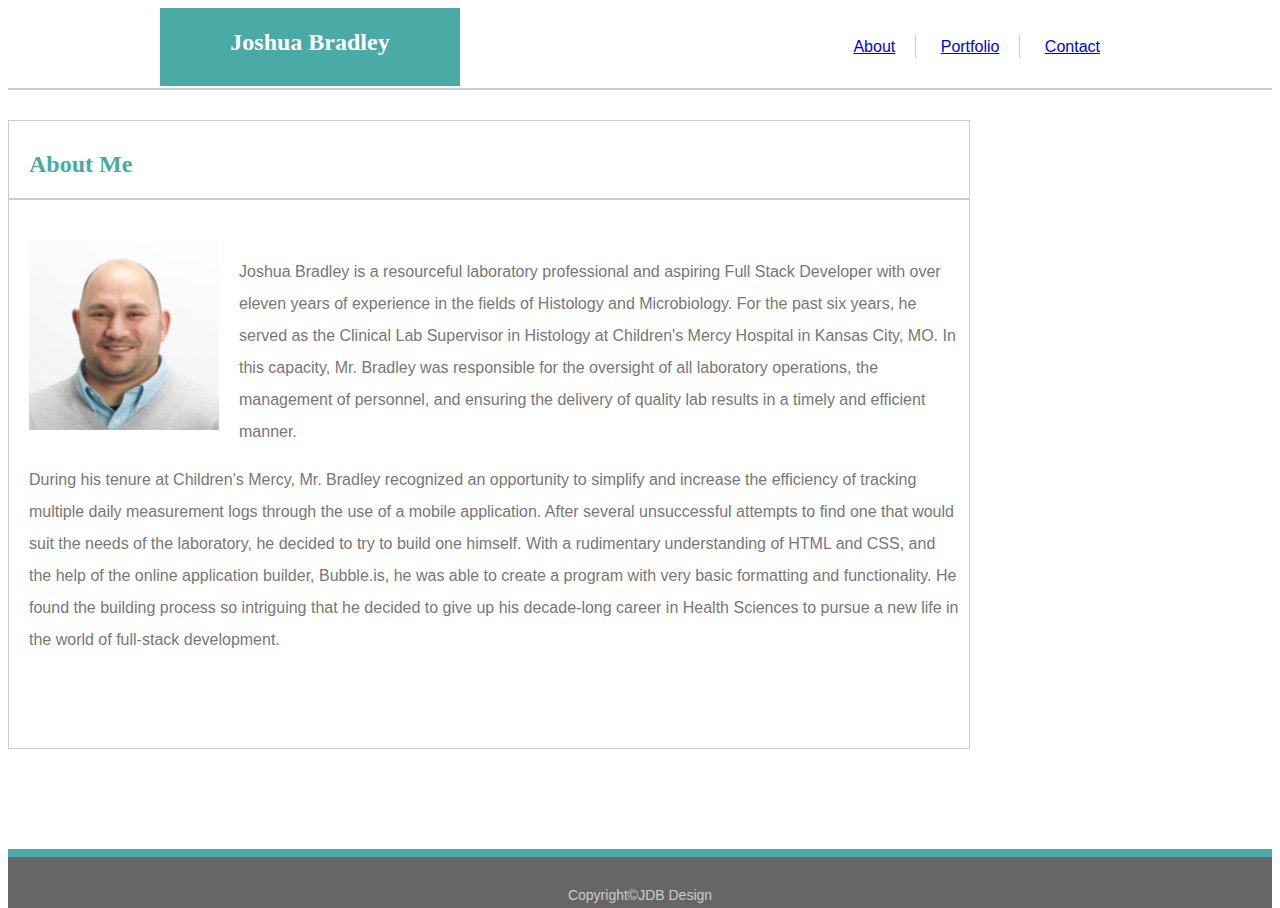
==== index.html @ da46499e "moving files to new repository" ====
<!DOCTYPE html>
<html lang="en">

  <head>

    <meta charset='UTF-8'>
    <meta name="viewpoint" content="width=device-width, initial-scale=1">

    <title>About Me</title>

    <!-- Latest compiled and minified CSS -->
    <link rel='stylesheet' href='https://maxcdn.bootstrapcdn.com/bootstrap/3.3.6/css/bootstrap.min.css' integrity='sha384-1q8mTJOASx8j1Au+a5WDVnPi2lkFfwwEAa8hDDdjZlpLegxhjVME1fgjWPGmkzs7' crossorigin='anonymous'>
    <!-- Linking CSS -->
    <link rel='stylesheet' type='text/css' href='./Assets/CSS/style.css'>
 
    <!-- Favicon -->
    <link rel="icon" type="favicon/png" href="./Assets/Images/favicon.png">

  </head>

    <!-- Header tag encompasses the header over the full width of the page -->
    <header>

      <!-- Head class encompasses the name block and page links portions of the header-->
      <div class="head">
        <!-- Name class encompasses the name block -->
        <div class="name">
          <h1>Joshua Bradley</h1>
        </div>
        <!-- Links class encompasses the page links -->
        <div class="links">
          <span id="about"><a href="/Basic-Portfolio/index.html">About</a></span>
          <span id="portfolio"><a href="/Basic-Portfolio/portfolio.html">Portfolio</a></span>
          <span id="contact"><a href="/Basic-Portfolio/contact.html">Contact</a></span>
        </div>
      </div>
      
    </header>

  <!-- Body tag encompasses all content below the header -->
  <body>

    <!-- Container class encompasses the box containing the secondary header and the page content, in this case the bio paragraphs -->
    <div class="container">
      <h2>About Me</h2>
      <!-- Content class encompasses the image and the paragraphs -->
      <div class="content">
        <img id="profile" src="./Assets/Images/Profile-Pic.jpg" alt="Joshua Bradley Profile Pic">
        <p>Joshua Bradley is a resourceful laboratory professional and aspiring Full Stack Developer with over eleven years of experience in the fields of Histology and Microbiology. For the past six years, he served as the Clinical Lab Supervisor in Histology at Children's Mercy Hospital in Kansas City, MO. In this capacity, Mr. Bradley was responsible for the oversight of all laboratory operations, the management of personnel, and ensuring the delivery of quality lab results in a timely and efficient manner.</p>
        <p>During his tenure at Children's Mercy, Mr. Bradley recognized an opportunity to simplify and increase the efficiency of tracking multiple daily measurement logs through the use of a mobile application. After several unsuccessful attempts to find one that would suit the needs of the laboratory, he decided to try to build one himself. With a rudimentary understanding of HTML and CSS, and the help of the online application builder, Bubble.is, he was able to create a program with very basic formatting and functionality. He found the building process so intriguing that he decided to give up his decade-long career in Health Sciences to pursue a new life in the world of full-stack development.</p>
      </div>
    </div>
    
    <footer>Copyright&copy;JDB Design</footer>

  </body>

</html>
---- Assets/CSS/style.css ----
/* Height used for sticky footer */
html,
body {
  height: 100%;
}
/* Formats header for entire width of page */
header {
  background-color: #ffffff;
  width: 100%;
  height: 80px;
  margin: 0 auto;
  border-bottom: 2px solid #cccccc;
}

/* Flex display and direction used for sticky footer */
/* Sets display background as an image for entire page */
body {
  display: flex;
  flex-direction: column;
  font-family: Arial, 'Helvetica Neue', Helvetica, sans-serif;
  color: #777777;
  background-image: url("/Basic-Portfolio/Assets/Images/ticks.png");
}

/* Name block character formatting */
h1 {
  font-family: Georgia, 'Times New Roman', Times, serif;
  color: #ffffff;
  font-size: 24px;
  line-height: 1.5em;
  font-weight: bold;
}

/* Determines the width limits of the name block and page links on the header */
.head {
  width: 960px;
  margin: 0 auto;
}

/* Name block box formatting and positioning */
.name {
  background-color: #4aaaa5;
  height: 78px;
  width: 300px;
  float: left;
  text-align: center;
}

/* Page links positioning */
.links {
  float: right;
  text-align: center;
}

/* Page link boxes */
#about,
#portfolio,
#contact {
  padding: 3px 20px;
  position: relative;
  top: 30px;
  right: 0px;
}

/* Floating border */
#about {
  border-right: 1px solid #cccccc;
}

/* Floating border */
#portfolio {
  border-right: 1px solid #cccccc;
}

/* Formats content box with secondary header within each page */
.container {
  background-color: #ffffff;
  width: 960px;
  margin-top: 30px;
  margin-bottom: 100px;
  border: 1px solid #cccccc;
  padding-bottom: 20px;
  flex: 1 0 auto;
}

/* Formats the content only */
.content {
  width: 930px;
  margin: 0 auto;
  padding: 20px;
}

/* Formats the secondary header only */
h2 {
  color: #4aaaa5;
  font-family: Georgia, 'Times New Roman', Times, serif;
  font-weight: bold;
  padding-top: 10px;
  padding-bottom: 20px;
  padding-left: 20px;
  border-bottom: 2px solid #cccccc;
}

/* Formats and positions the profile image */
#profile {
  float: left;
  margin-right: 20px;
  margin-bottom: 10px;
  height: 190px;
  width: 190px;
}

/* Formats paragraph text and spacing */
p {
  font-size: 16px;
  line-height: 2em;
}

/* Formats footer */
/* Flex-shrink used for sticky footer */
footer {
  flex-shrink: 0;
  background-color: #666666;
  padding-top: 30px;
  padding-bottom: 5px;
  width: 100%;
  color: #cccccc;
  font-size: 14px;
  text-align: center;
  border-top: 8px solid #4aaaa5;
}

/* Spacing for box containing all project images */
.projects {
  padding-top: 30px;
  padding-left: 50px;
  padding-bottom: 20px;
}

/* Spacing and sizing for each project image */
#hangman,
#rpg,
#trivia,
#widget,
#rock {
  margin-right: 50px;
  margin-bottom: 50px;
  height: 250px;
  width: 250px;
}

/* Positioning for each project image, allows text box overlay */
.hangman,
.rpg,
.trivia,
.widget,
.rock {
  position: relative;
  float: left;
}

/* Positioning and formatting for text box on project images */
h4 {
  position: absolute;
  left: 0px;
  bottom: 50px;
  height: 50px;
  width: 250px;
  background-color: #4aaaa5;
  color: #ffffff;
  text-align: center;
  font-size: 24px;
  padding-top: 10px;
  padding-bottom: 10px;
  font-family: Georgia, 'Times New Roman', Times, serif;
}

/* Spacing for submission form */
form {
  line-height: 2em;
}

/* Extends input boxes for length of container */
input {
  width: 100%
}

/* Modifies message text box */
#message {
  width: 100%;
  height: 150px;
  line-height: 1.5em;
}

/* Modifies submit button */
#submit {
  height: 40px;
  width: 120px;
  background-color: #4aaaa5;
  color: #ffffff;
  font-size: 18px;
  line-height: 1.5em;
  border: 1px solid #4aaaa5;
}
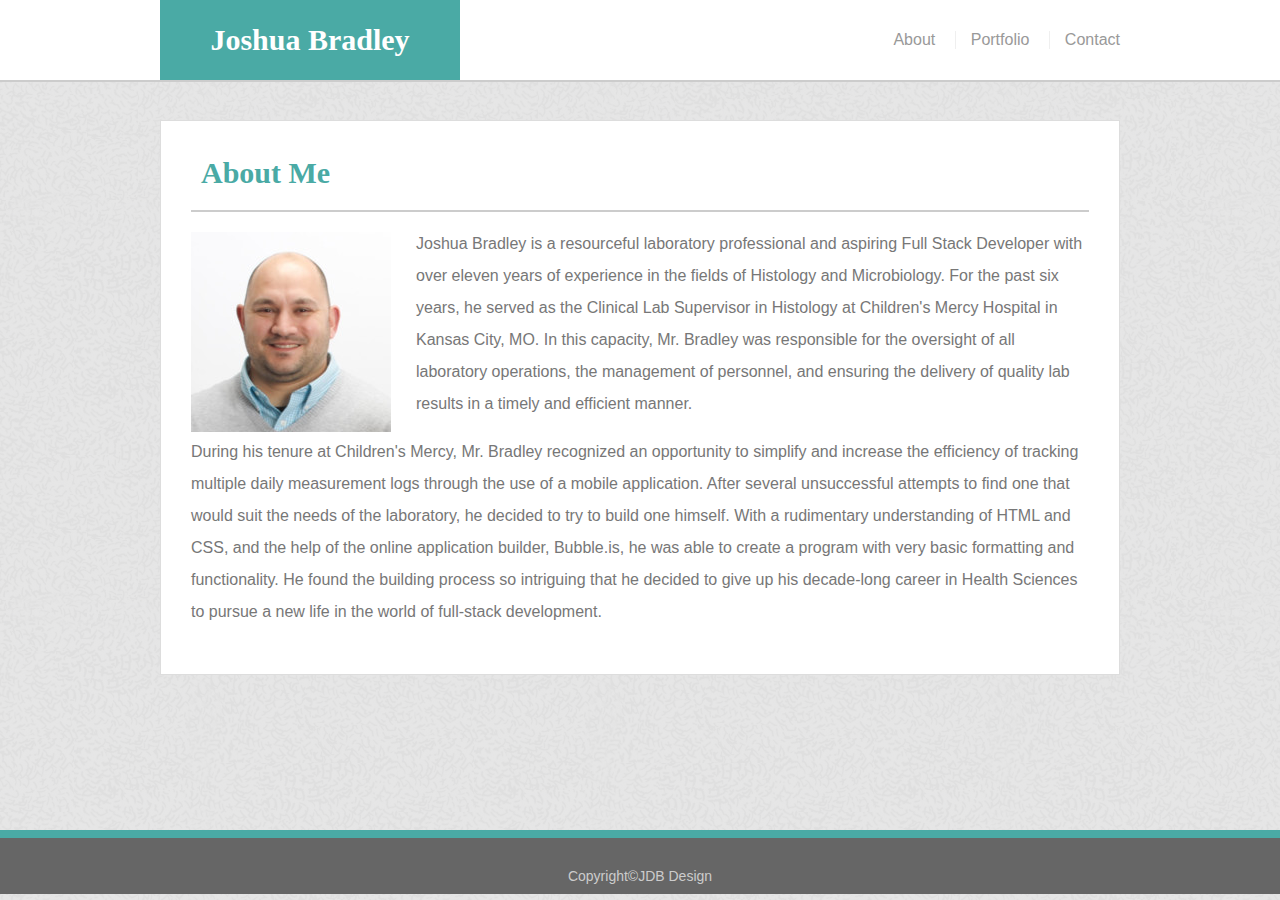
==== commit 6908a422: "incorporated recommended changes" ====
--- a/index.html
+++ b/index.html
@@ -1,58 +1,48 @@
 <!DOCTYPE html>
 <html lang="en">
 
-  <head>
+<head>    
+  <meta charset='UTF-8'>
+  <meta name="viewpoint" content="width=device-width,initial-scale=1">
+  <title>About Me | Joshua Bradley</title>
+  <!-- Linking CSS -->
+  <link rel='stylesheet' type='text/css' href='./Assets/CSS/style.css'> 
+  <!-- Favicon -->
+  <link rel="icon" type="favicon/png" href="./AssetsImages/favicon.png">
+</head>
 
-    <meta charset='UTF-8'>
-    <meta name="viewpoint" content="width=device-width, initial-scale=1">
+<body>
 
-    <title>About Me</title>
+  <header id="head">
+    <div class="container">
+      <h1 id="logo">Joshua Bradley</h1>
+      <nav>
+        <a href="./index.html">About</a>
+        <a href="./portfolio.html">Portfolio</a>
+        <a href="./contact.html">Contact</a>
+      </nav>
+    </div>
+  </header>
 
-    <!-- Latest compiled and minified CSS -->
-    <link rel='stylesheet' href='https://maxcdn.bootstrapcdn.com/bootstrap/3.3.6/css/bootstrap.min.css' integrity='sha384-1q8mTJOASx8j1Au+a5WDVnPi2lkFfwwEAa8hDDdjZlpLegxhjVME1fgjWPGmkzs7' crossorigin='anonymous'>
-    <!-- Linking CSS -->
-    <link rel='stylesheet' type='text/css' href='./Assets/CSS/style.css'>
- 
-    <!-- Favicon -->
-    <link rel="icon" type="favicon/png" href="./Assets/Images/favicon.png">
+  <div id="main-container" class="container">
+    <section class="main-section">
 
-  </head>
+      <h2>About Me</h2>
+    
+      <img id="profile" src="./Assets/Images/Profile-Pic.jpg" alt="Joshua Bradley Profile Pic">
+      <p>Joshua Bradley is a resourceful laboratory professional and aspiring Full Stack Developer with over eleven years of experience in the fields of Histology and Microbiology. For the past six years, he served as the Clinical Lab Supervisor in Histology at Children's Mercy Hospital in Kansas City, MO. In this capacity, Mr. Bradley was responsible for the oversight of all laboratory operations, the management of personnel, and ensuring the delivery of quality lab results in a timely and efficient manner.</p>
 
-    <!-- Header tag encompasses the header over the full width of the page -->
-    <header>
+      <p>During his tenure at Children's Mercy, Mr. Bradley recognized an opportunity to simplify and increase the efficiency of tracking multiple daily measurement logs through the use of a mobile application. After several unsuccessful attempts to find one that would suit the needs of the laboratory, he decided to try to build one himself. With a rudimentary understanding of HTML and CSS, and the help of the online application builder, Bubble.is, he was able to create a program with very basic formatting and functionality. He found the building process so intriguing that he decided to give up his decade-long career in Health Sciences to pursue a new life in the world of full-stack development.<p>
+      
+    </section>
+  </div>
+    
+  <footer>
+    <div class="container">
+      Copyright&copy;JDB Design
+    </div>
+  </footer>
 
-      <!-- Head class encompasses the name block and page links portions of the header-->
-      <div class="head">
-        <!-- Name class encompasses the name block -->
-        <div class="name">
-          <h1>Joshua Bradley</h1>
-        </div>
-        <!-- Links class encompasses the page links -->
-        <div class="links">
-          <span id="about"><a href="/Basic-Portfolio/index.html">About</a></span>
-          <span id="portfolio"><a href="/Basic-Portfolio/portfolio.html">Portfolio</a></span>
-          <span id="contact"><a href="/Basic-Portfolio/contact.html">Contact</a></span>
-        </div>
-      </div>
-      
-    </header>
-
-  <!-- Body tag encompasses all content below the header -->
-  <body>
-
-    <!-- Container class encompasses the box containing the secondary header and the page content, in this case the bio paragraphs -->
-    <div class="container">
-      <h2>About Me</h2>
-      <!-- Content class encompasses the image and the paragraphs -->
-      <div class="content">
-        <img id="profile" src="./Assets/Images/Profile-Pic.jpg" alt="Joshua Bradley Profile Pic">
-        <p>Joshua Bradley is a resourceful laboratory professional and aspiring Full Stack Developer with over eleven years of experience in the fields of Histology and Microbiology. For the past six years, he served as the Clinical Lab Supervisor in Histology at Children's Mercy Hospital in Kansas City, MO. In this capacity, Mr. Bradley was responsible for the oversight of all laboratory operations, the management of personnel, and ensuring the delivery of quality lab results in a timely and efficient manner.</p>
-        <p>During his tenure at Children's Mercy, Mr. Bradley recognized an opportunity to simplify and increase the efficiency of tracking multiple daily measurement logs through the use of a mobile application. After several unsuccessful attempts to find one that would suit the needs of the laboratory, he decided to try to build one himself. With a rudimentary understanding of HTML and CSS, and the help of the online application builder, Bubble.is, he was able to create a program with very basic formatting and functionality. He found the building process so intriguing that he decided to give up his decade-long career in Health Sciences to pursue a new life in the world of full-stack development.</p>
-      </div>
-    </div>
-    
-    <footer>Copyright&copy;JDB Design</footer>
-
-  </body>
+</body>
 
 </html>--- a/Assets/CSS/style.css
+++ b/Assets/CSS/style.css
@@ -1,93 +1,88 @@
-/* Height used for sticky footer */
-html,
 body {
-  height: 100%;
+  font-family: Arial, 'Helvetica Neue', Helvetica, sans-serif;
+  color: #777777;
+  background-image: url("../Images/ticks.png");
+  margin: 0;
 }
-/* Formats header for entire width of page */
-header {
-  background-color: #ffffff;
+
+* {
+  box-sizing: border-box;
+}
+
+.container {
   width: 100%;
-  height: 80px;
+  max-width: 960px;
   margin: 0 auto;
+  clear: both;
+}
+
+#head {
+  position: fixed;
+  z-index: 99;
+  width: 100%;
+  margin: 0 0 30px;
+  overflow: auto;
+  color: #ffffff;
+  background: #ffffff;
   border-bottom: 2px solid #cccccc;
 }
 
-/* Flex display and direction used for sticky footer */
-/* Sets display background as an image for entire page */
-body {
-  display: flex;
-  flex-direction: column;
-  font-family: Arial, 'Helvetica Neue', Helvetica, sans-serif;
-  color: #777777;
-  background-image: url("/Basic-Portfolio/Assets/Images/ticks.png");
+/* Name block character formatting */
+#logo {
+  float: left;
+  width: 300px;
+  height: 80px;
+  font-family: Georgia, 'Times New Roman', Times, serif;
+  color: #ffffff;
+  font-size: 30px;
+  line-height: 80px;
+  font-weight: bold;
+  text-align: center;
+  background: #4aaaa5;
+  margin: 0;
 }
 
-/* Name block character formatting */
-h1 {
-  font-family: Georgia, 'Times New Roman', Times, serif;
-  color: #ffffff;
-  font-size: 24px;
-  line-height: 1.5em;
-  font-weight: bold;
+nav {
+  float:right;
+  line-height: 80px;
 }
 
-/* Determines the width limits of the name block and page links on the header */
-.head {
-  width: 960px;
-  margin: 0 auto;
+nav a {
+  display: inline-block;
+  padding-left: 15px;
+  margin-left: 15px;
+  line-height: 18px;
+  color: #999;
+  text-decoration: none;
+  border-left: 1px solid #efefef;
 }
 
-/* Name block box formatting and positioning */
-.name {
-  background-color: #4aaaa5;
-  height: 78px;
-  width: 300px;
-  float: left;
-  text-align: center;
-}
-
-/* Page links positioning */
-.links {
-  float: right;
-  text-align: center;
-}
-
-/* Page link boxes */
-#about,
-#portfolio,
-#contact {
-  padding: 3px 20px;
-  position: relative;
-  top: 30px;
-  right: 0px;
-}
-
-/* Floating border */
-#about {
-  border-right: 1px solid #cccccc;
-}
-
-/* Floating border */
-#portfolio {
-  border-right: 1px solid #cccccc;
+nav a:first-child {
+  border-left: 0 none;
 }
 
 /* Formats content box with secondary header within each page */
-.container {
-  background-color: #ffffff;
-  width: 960px;
-  margin-top: 30px;
-  margin-bottom: 100px;
-  border: 1px solid #cccccc;
-  padding-bottom: 20px;
-  flex: 1 0 auto;
+#main-container {
+  padding-top: 120px;
+  min-height: calc(100vh - 70px);
 }
 
-/* Formats the content only */
-.content {
-  width: 930px;
-  margin: 0 auto;
-  padding: 20px;
+.main-section {
+  float: left;
+  width: 100%;
+  max-width: 960px;
+  padding: 0 30px 30px 30px;
+  margin: 0 0 40px;
+  background: #ffffff;
+  border: 1px solid #dddddd;
+}
+
+#profile {
+  float: left;
+  width: 200px;
+  height: 200px;
+  margin-top: 10px;
+  margin-right: 25px;
 }
 
 /* Formats the secondary header only */
@@ -95,19 +90,12 @@
   color: #4aaaa5;
   font-family: Georgia, 'Times New Roman', Times, serif;
   font-weight: bold;
+  font-size: 30px;
   padding-top: 10px;
   padding-bottom: 20px;
-  padding-left: 20px;
+  padding-left: 10px;
+  margin-bottom: 10px;
   border-bottom: 2px solid #cccccc;
-}
-
-/* Formats and positions the profile image */
-#profile {
-  float: left;
-  margin-right: 20px;
-  margin-bottom: 10px;
-  height: 190px;
-  width: 190px;
 }
 
 /* Formats paragraph text and spacing */
@@ -116,63 +104,35 @@
   line-height: 2em;
 }
 
-/* Formats footer */
-/* Flex-shrink used for sticky footer */
-footer {
-  flex-shrink: 0;
-  background-color: #666666;
-  padding-top: 30px;
-  padding-bottom: 5px;
-  width: 100%;
-  color: #cccccc;
-  font-size: 14px;
-  text-align: center;
-  border-top: 8px solid #4aaaa5;
+.projects {
+  position: relative;
+  float: left;
+  width: 275px;
+  margin: 20px 0 25px;
+  overflow: auto;
 }
 
-/* Spacing for box containing all project images */
-.projects {
-  padding-top: 30px;
-  padding-left: 50px;
-  padding-bottom: 20px;
+.projects:nth-child(even) {
+  margin-right: 40px;
 }
 
-/* Spacing and sizing for each project image */
-#hangman,
-#rpg,
-#trivia,
-#widget,
-#rock {
-  margin-right: 50px;
-  margin-bottom: 50px;
-  height: 250px;
-  width: 250px;
+.projects img {
+  width: 100%;
+  border: 0 none;
 }
 
-/* Positioning for each project image, allows text box overlay */
-.hangman,
-.rpg,
-.trivia,
-.widget,
-.rock {
-  position: relative;
-  float: left;
-}
-
-/* Positioning and formatting for text box on project images */
-h4 {
+.projects h3 {
   position: absolute;
-  left: 0px;
-  bottom: 50px;
-  height: 50px;
-  width: 250px;
-  background-color: #4aaaa5;
+  bottom: 20px;
+  width: 100%;
+  padding: 15px;
+  margin-bottom: 0;
+  font-weight: bold;
+  line-height: 30px;
   color: #ffffff;
   text-align: center;
-  font-size: 24px;
-  padding-top: 10px;
-  padding-bottom: 10px;
-  font-family: Georgia, 'Times New Roman', Times, serif;
+  background: #4aaaa5;
+  border-bottom: 0;
 }
 
 /* Spacing for submission form */
@@ -180,9 +140,11 @@
   line-height: 2em;
 }
 
-/* Extends input boxes for length of container */
+/* Modifies input boxes */
 input {
-  width: 100%
+  width: 100%;
+  height: 30px;
+  margin-bottom: 10px;
 }
 
 /* Modifies message text box */
@@ -201,4 +163,17 @@
   font-size: 18px;
   line-height: 1.5em;
   border: 1px solid #4aaaa5;
+}
+
+/* Formats footer */
+/* Flex-shrink used for sticky footer */
+footer {
+  background-color: #666666;
+  padding-top: 30px;
+  padding-bottom: 10px;
+  clear: both;
+  color: #cccccc;
+  font-size: 14px;
+  text-align: center;
+  border-top: 8px solid #4aaaa5;
 }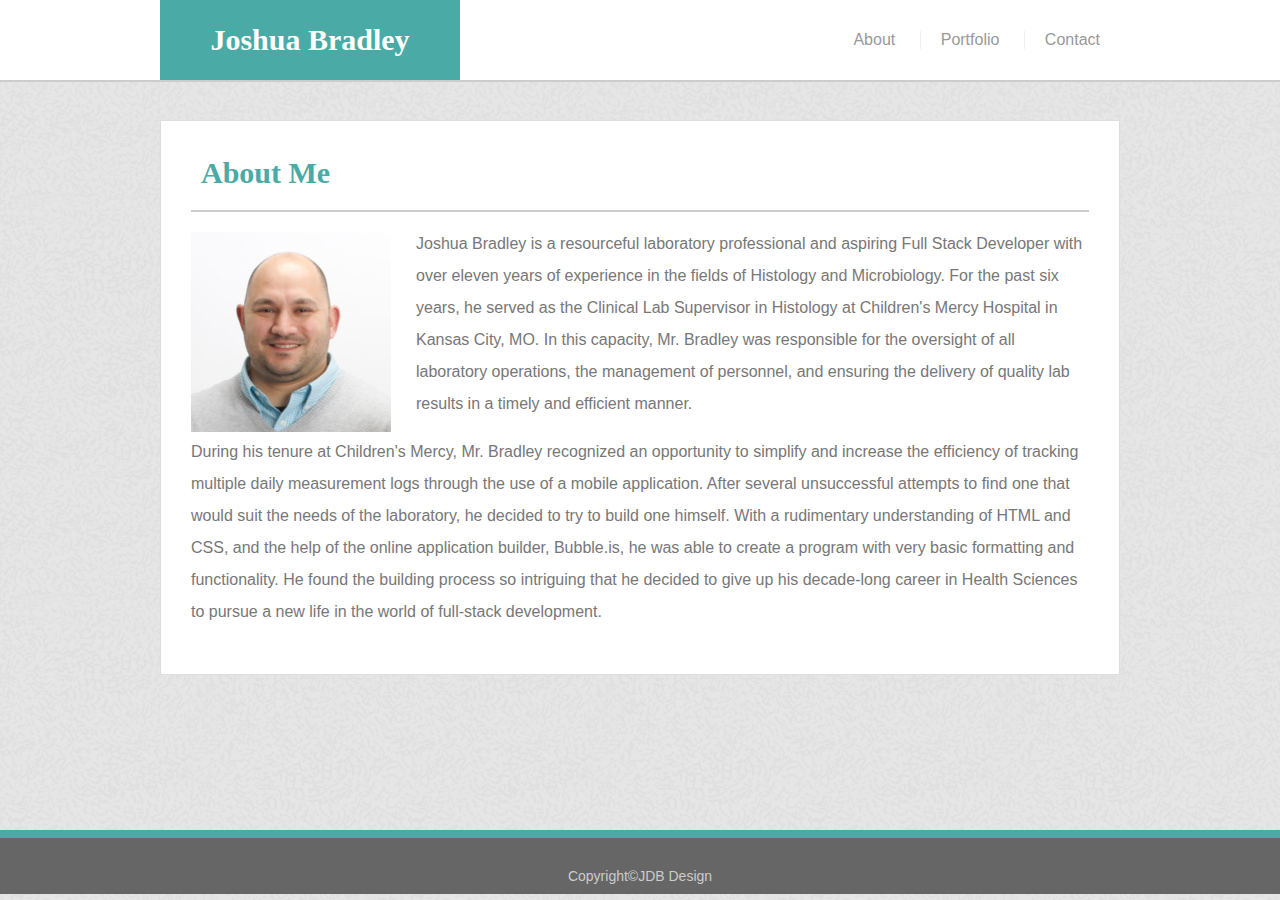
==== commit 60a3d5b8: "updated files" ====
--- a/index.html
+++ b/index.html
@@ -3,12 +3,12 @@
 
 <head>    
   <meta charset='UTF-8'>
-  <meta name="viewpoint" content="width=device-width,initial-scale=1">
+  <meta name="viewport" content="width=device-width,initial-scale=1">
   <title>About Me | Joshua Bradley</title>
   <!-- Linking CSS -->
   <link rel='stylesheet' type='text/css' href='./Assets/CSS/style.css'> 
   <!-- Favicon -->
-  <link rel="icon" type="favicon/png" href="./AssetsImages/favicon.png">
+  <link rel="icon" type="favicon/png" href="./Assets/Images/favicon.png">
 </head>
 
 <body>
--- a/Assets/CSS/style.css
+++ b/Assets/CSS/style.css
@@ -49,8 +49,8 @@
 
 nav a {
   display: inline-block;
-  padding-left: 15px;
-  margin-left: 15px;
+  padding-left: 20px;
+  padding-right: 20px;
   line-height: 18px;
   color: #999;
   text-decoration: none;
